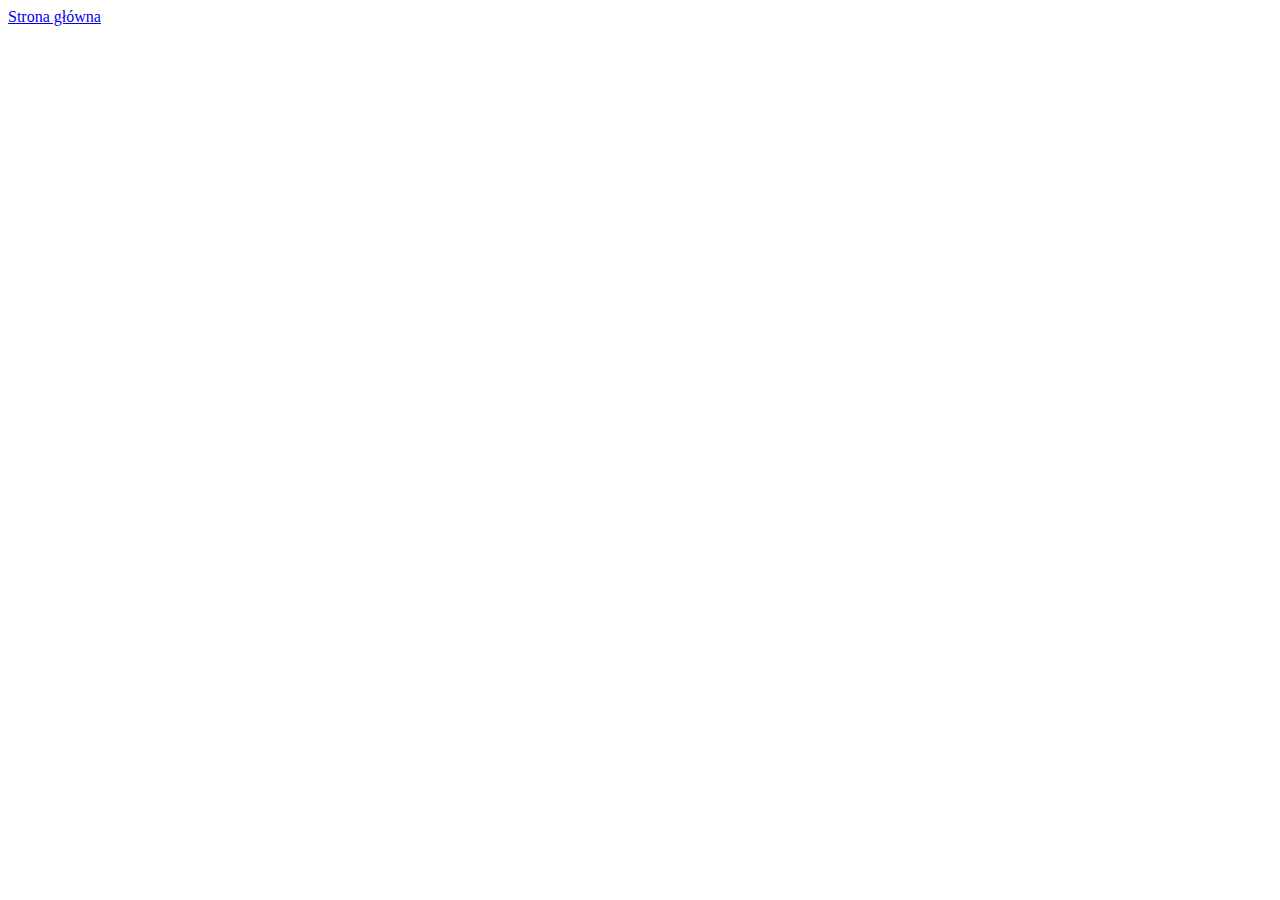
==== src/main/resources/static/index.html @ 7bab6c5c "added index page and and subpage to display the list of all books from database" ====
<!DOCTYPE html>
<html data-ng-app="app">
    <head>
        <meta charset="UTF-8">
        <title>Lista książek</title>
    </head>

    <body>
        <a href="#!list">Strona główna</a>


        <div ng-view></div>

        <script type="text/javascript" src="bower_components/angular/angular.js"></script>
        <script type="text/javascript" src="bower_components/angular-route/angular-route.js"></script>
        <script type="text/javascript" src="bower_components/angular-resource/angular-resource.js"></script>
        <script type="text/javascript" src="js/app.js"></script>
    </body>
</html>
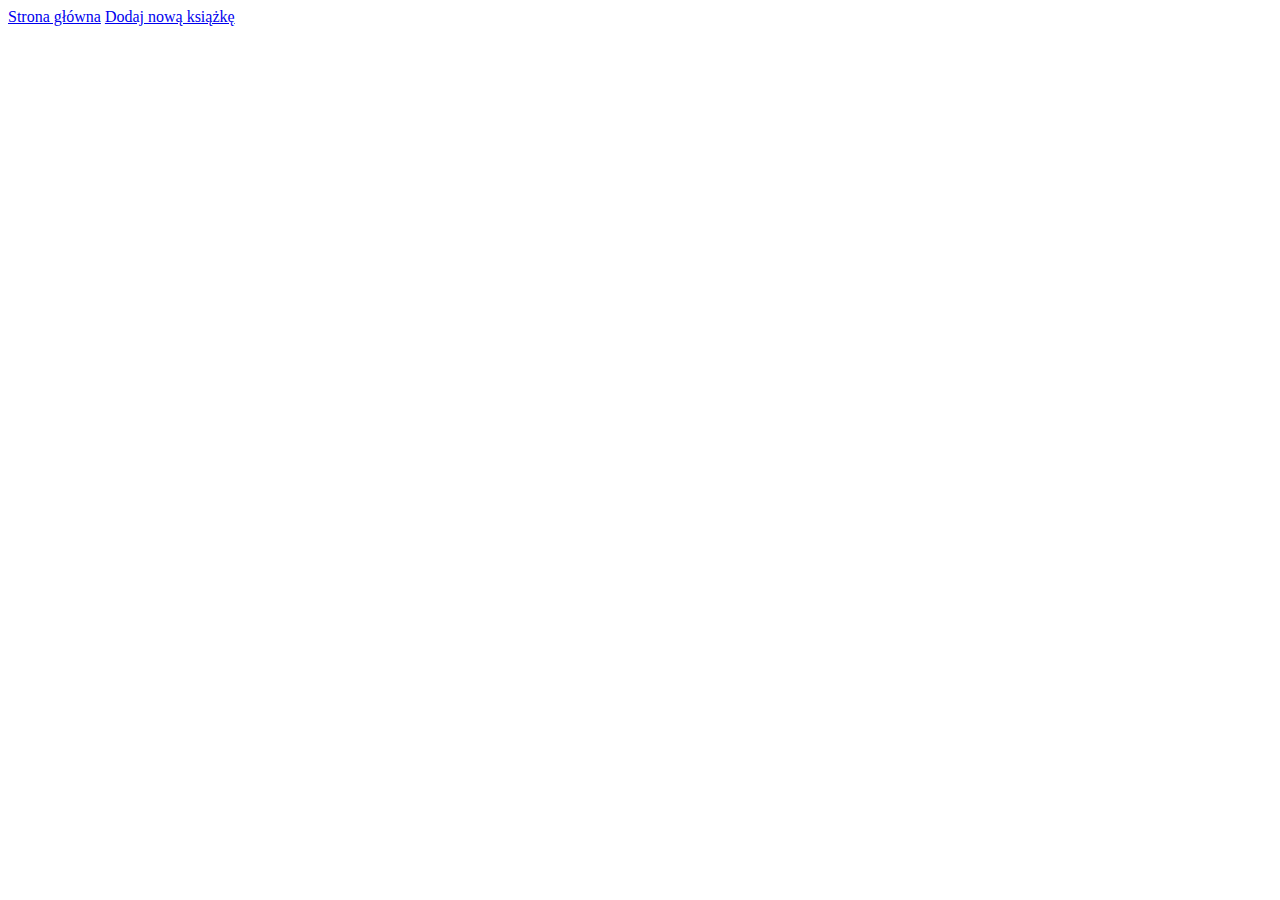
==== commit 2f5d597a: "link added to new book site" ====
--- a/src/main/resources/static/index.html
+++ b/src/main/resources/static/index.html
@@ -7,6 +7,7 @@
 
     <body>
         <a href="#!list">Strona główna</a>
+        <a href="#!new">Dodaj nową książkę</a>
 
 
         <div ng-view></div>
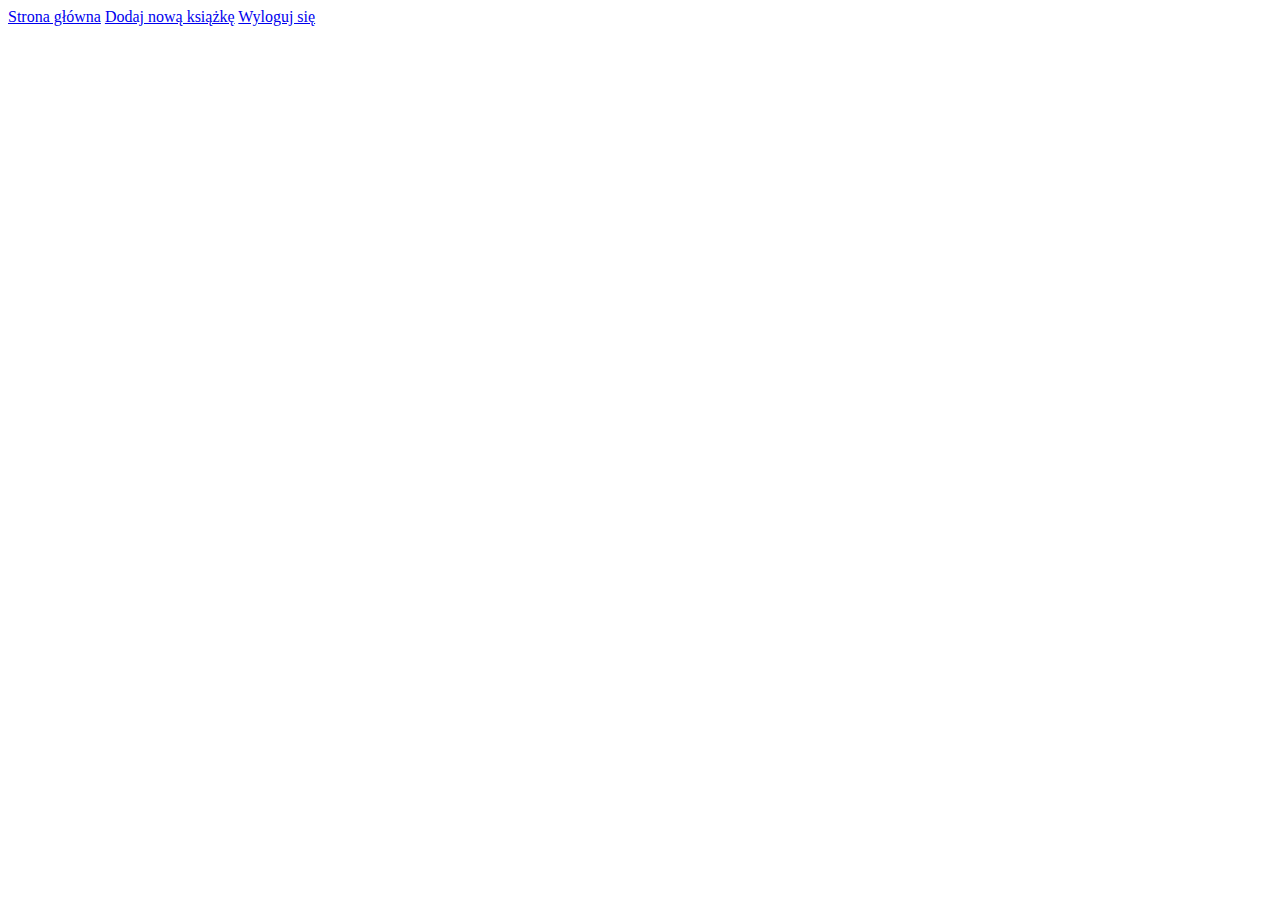
==== commit 68e50df2: "logic for logout added" ====
--- a/src/main/resources/static/index.html
+++ b/src/main/resources/static/index.html
@@ -8,6 +8,7 @@
     <body>
         <a href="#!list">Strona główna</a>
         <a href="#!new">Dodaj nową książkę</a>
+        <a href="#!login" ng-show="authenticated">Wyloguj się</a>
 
 
         <div ng-view></div>
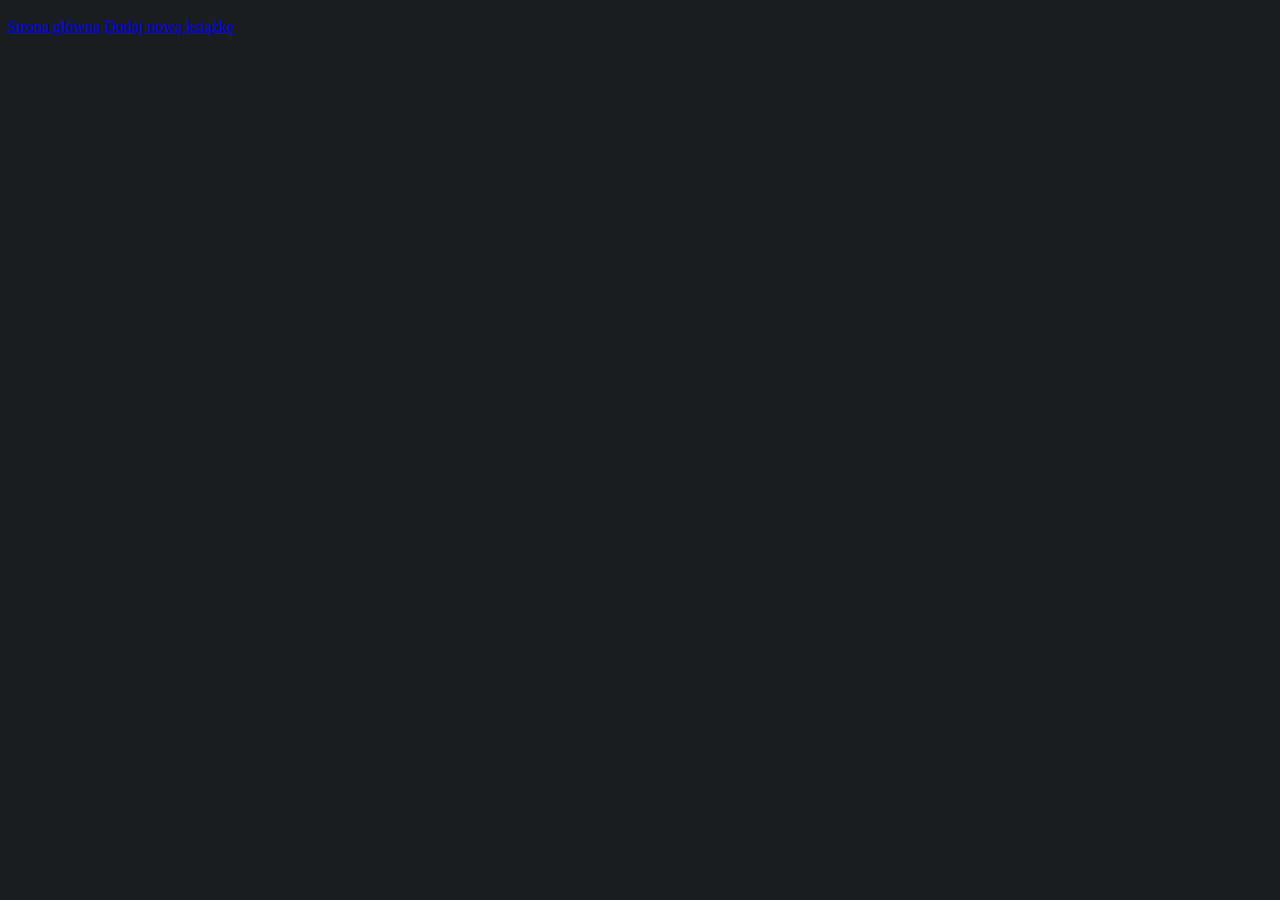
==== commit 19042c3a: "bootstrap dependency added, pages have been decorated" ====
--- a/src/main/resources/static/index.html
+++ b/src/main/resources/static/index.html
@@ -2,16 +2,28 @@
 <html data-ng-app="app">
     <head>
         <meta charset="UTF-8">
+        <meta name="viewport" content="width=device-width, initial-scale=1, shrink-to-fit=no">
+
+        <link href="webjars/bootstrap/3.3.6/css/bootstrap.min.css" rel="stylesheet">
+        <link href="css/style.css" type="text/css" rel="stylesheet">
+
         <title>Lista książek</title>
     </head>
 
     <body>
-        <a href="#!list">Strona główna</a>
-        <a href="#!new">Dodaj nową książkę</a>
-        <a href="#!login" ng-show="authenticated">Wyloguj się</a>
+
+        <div class="container-fluid">
+            <a class="btn btn-primary" href="#!list" role="button">Strona główna</a>
+            <a class="btn btn-primary" href="#!new" role="button">Dodaj nową książkę</a>
+        </div>
 
 
-        <div ng-view></div>
+        <div ng-view class="container">
+
+        </div>
+
+        <script src="webjars/jquery/1.9.1/jquery.min.js"></script>
+        <script src="webjars/bootstrap/3.3.6/js/bootstrap.min.js"></script>
 
         <script type="text/javascript" src="bower_components/angular/angular.js"></script>
         <script type="text/javascript" src="bower_components/angular-route/angular-route.js"></script>
--- a/src/main/resources/static/css/style.css
+++ b/src/main/resources/static/css/style.css
@@ -0,0 +1,77 @@
+html{
+    position: relative;
+    min-height: 100%;
+    background-color: #1b1e21;
+}
+
+.container-fluid{
+    background-color: #1b1e21;
+    padding-bottom: 10px;
+    padding-top: 10px;
+}
+
+.container{
+    width: auto;
+    margin-left: auto;
+    padding-bottom: 10px;
+}
+
+.injection-class{
+    text-align: center;
+}
+
+ul {
+    display: inline-block;
+}
+
+.list-div{
+    text-align: left;
+}
+
+.even{
+    background: #FFFFFF;
+}
+
+.odd{
+    background: #FFDEAD;
+    border: 2px solid;
+    border-radius: 4px;
+}
+
+.even:hover{
+    background: #FFFFF0;
+}
+
+.odd:hover{
+    background: #FFFFF0;
+}
+
+input[type=text], select {
+    width: 100%;
+    padding: 12px 20px;
+    margin: 8px 0;
+    display: inline-block;
+    border: 1px solid #ccc;
+    border-radius: 4px;
+    box-sizing: border-box;
+}
+
+input[type=email], select {
+    width: 100%;
+    padding: 12px 20px;
+    margin: 8px 0;
+    display: inline-block;
+    border: 1px solid #ccc;
+    border-radius: 4px;
+    box-sizing: border-box;
+}
+
+input[type=password], select {
+    width: 100%;
+    padding: 12px 20px;
+    margin: 8px 0;
+    display: inline-block;
+    border: 1px solid #ccc;
+    border-radius: 4px;
+    box-sizing: border-box;
+}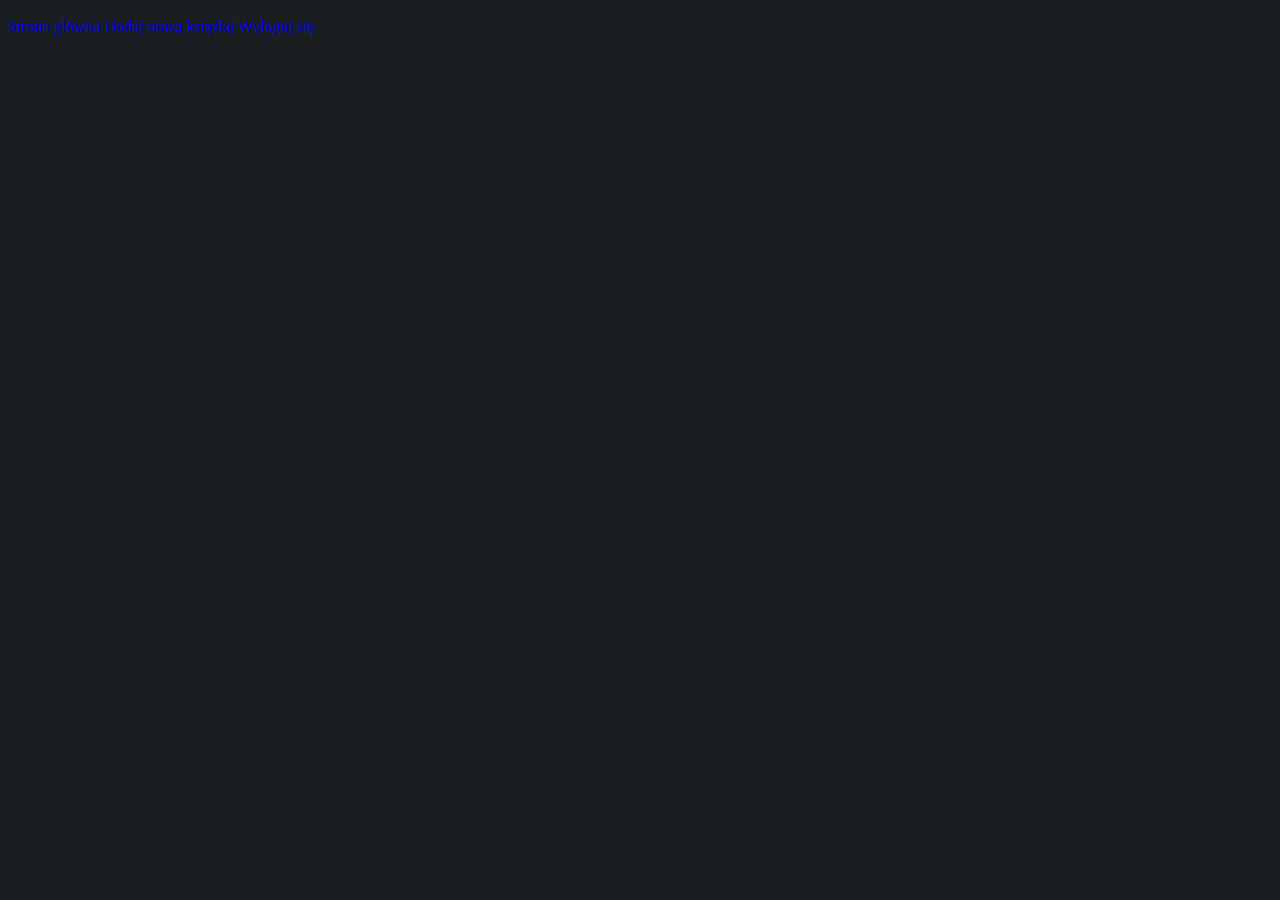
==== commit 10ab797d: "Merge branch 'security'" ====
--- a/src/main/resources/static/index.html
+++ b/src/main/resources/static/index.html
@@ -15,6 +15,7 @@
         <div class="container-fluid">
             <a class="btn btn-primary" href="#!list" role="button">Strona główna</a>
             <a class="btn btn-primary" href="#!new" role="button">Dodaj nową książkę</a>
+            <a href="#!login" ng-show="authenticated">Wyloguj się</a>
         </div>
 
 
